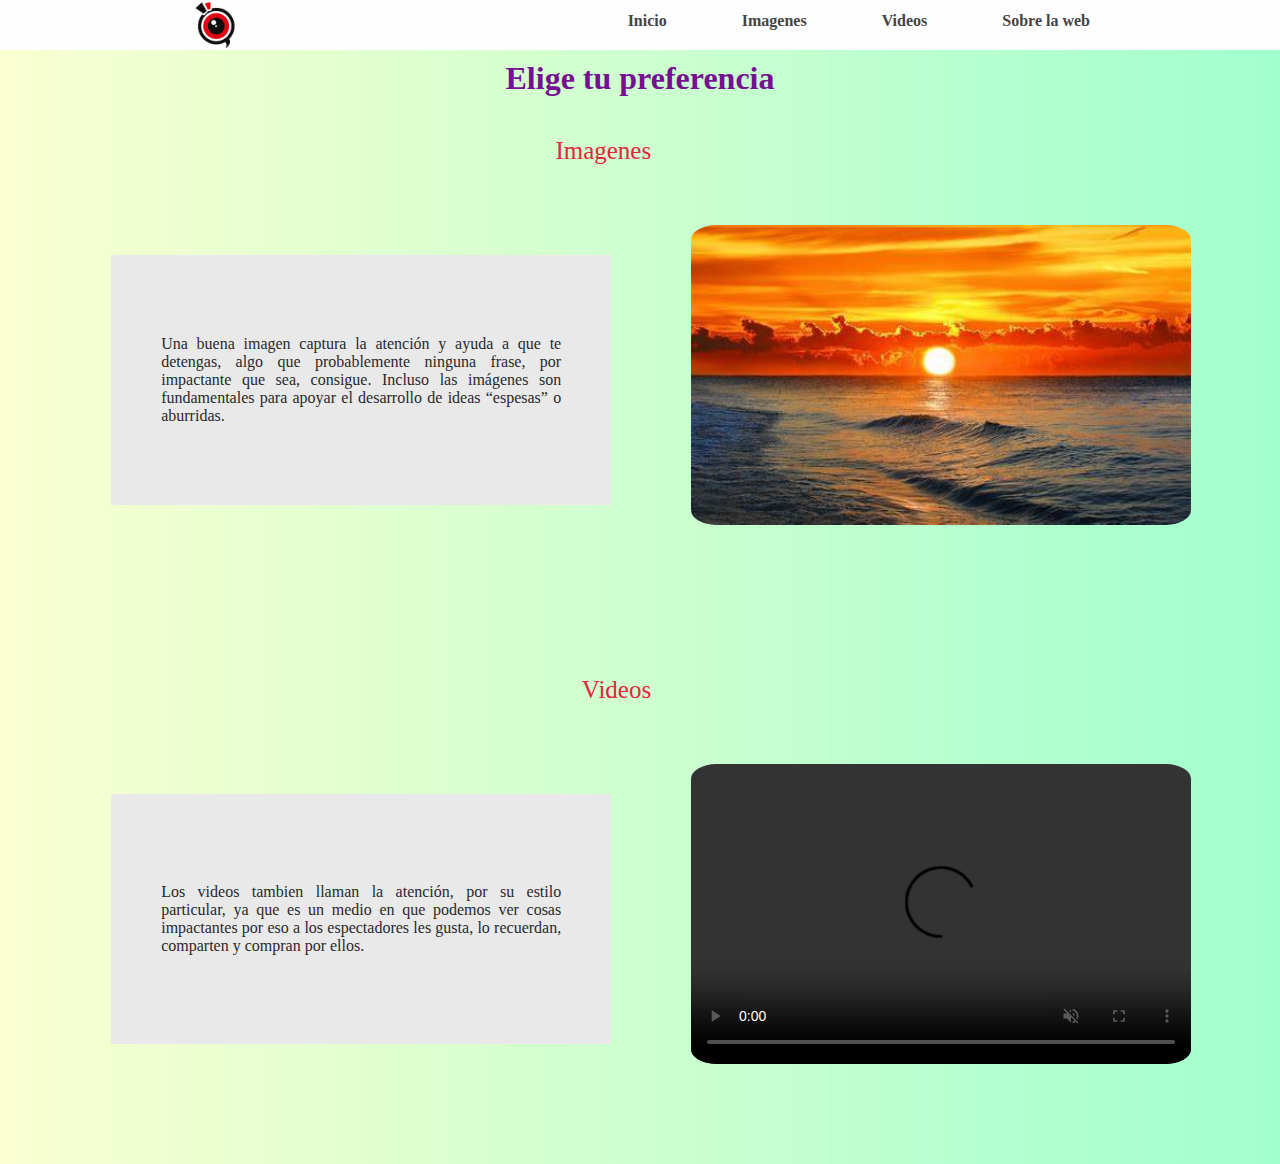
==== index.html @ fa424762 "mi version 1" ====
<!DOCTYPE html>
<html lang="en">

<head>
    <meta charset="UTF-8">
    <meta http-equiv="X-UA-Compatible" content="IE=edge">
    <meta name="viewport" content="width=device-width, initial-scale=1.0">
    <link rel="stylesheet" href="/css/style.css">
    <title>Digital Media</title>
</head>

<body>

    <header>
        <div class="menu">
            <img class="logoImg" src="/picture/logo.png" alt="">
            <nav>
                <ul>
                    <li><a href="/index.html">Inicio</a></li>
                    <li><a href="/view/image.html">Imagenes</a></li>
                    <li><a href="/view/video.html">Videos</a></li>
                    <li><a href="/view/contacto.html">Sobre la web</a></li>
                </ul>
            </nav>
        </div>
    </header>

    <main class="main">
        <div class="eleccion">
            <h1>Elige tu preferencia</h1>
        </div>

        <div class="caja1">
            <a href="/view/image.html" class="tema_Img">Imagenes</a>

            <div class="cajaTexto">
                <div class="subCaja">
                    <p>
                        Una buena imagen captura la atención y ayuda a que te detengas, algo que probablemente ninguna
                        frase, por impactante que sea, consigue. Incluso las imágenes son fundamentales para apoyar el
                        desarrollo de ideas “espesas” o aburridas.
                    </p>
                </div>
            </div>
            <div class="caja2">
                <img class="imgCaja2" src="/picture/image/paisaje.jpg" alt="">
            </div>
        </div>

        <div class="caja1">
            <a href="/view/video.html" class="tema_Img">Videos</a>

            <div class="cajaTexto">
                <div class="subCaja">
                    <p>
                        Los videos tambien llaman la atención, por su estilo particular, ya que es un medio en que
                        podemos ver cosas impactantes por eso a los espectadores les gusta, lo recuerdan, comparten y
                        compran por ellos.
                    </p>
                </div>
            </div>
            <div class="caja2">
                <video controls autoplay muted src="/picture/video/vistas.mp4" class="videoCaja2"></video>
            </div>
        </div>

    </main>
</body>

</html>
---- css/style.css ----
* {
    padding: 0;
    margin: 0;
    box-sizing: border-box;
}

body {
    background: #292929;
    font-family: 'calibri';
}

header {
    background: rgb(255, 254, 254);
    width: 100%;
    clear: both;
    content: '';
    display: table;
}

.menu {
    width: 900px;
    margin: 0 auto;
}

.logoImg {
    width: 50px;
    height: 50px;
    float: left;
}

nav {
    float: right;
}

nav ul li {
    list-style: none;
    margin-left: 75px;
    padding: 12px 0;
    float: left;
    position: relative;
}

nav ul li a {
    text-decoration: none;
    color: #444;
    font-weight: bold;
}

nav ul li a::before {
    display: block;
    content: '';
    width: 0%;
    background: #444;
    height: 5px;
    top: 0;
    position: absolute;
    transition: width 0.2s;
}

nav ul li a:hover::before {
    width: 100%;
}

.main{
    margin-top: 0px;
    background: #a1ffce;
    background: -webkit-linear-gradient(to left, #a1ffce, #faffd1);
    background: linear-gradient(to left, #a1ffce, #faffd1);
}

.eleccion h1{
    position: relative;
    top: 10px;
    text-align: center;
    color: #751190;
}

.caja1{
    width: 1200px;
    height: 500px;
    position: relative;
    left: 4%;
    margin-top: 3%;
}

.tema_Img{
    position: absolute;
    margin-top: 1%;
    color: #E0283A;
    right: 50%;
    font-size: 25px;
    text-decoration: none;
}

.cajaTexto{
    background: #e9e9e9;
    position: absolute;
    width: 500px;
    height: 250px;
    left: 5%;
    top: 26%;
    display: flex;
    align-items: center;
    justify-content: center;
    color: #292929;
  
}

.subCaja{
    width: 80%;
    text-align: justify;
}

.subCaja:hover{
    transform: scale(1.15);
    transition: .5s;
}

.caja2{
    position: absolute;
    width: 500px;
    height: 300px;
    right: 5%;
    top: 20%;
    border-radius: 5%;
}

.imgCaja2{
    width: 100%;
    height: 100%;
    border-radius: 5%;
}

.imgCaja2:hover{
    transform: scale(1.15);
    transition: .5s;
}

.videoCaja2{
    width: 100%;
    height: 100%;
    border-radius: 5%;
}
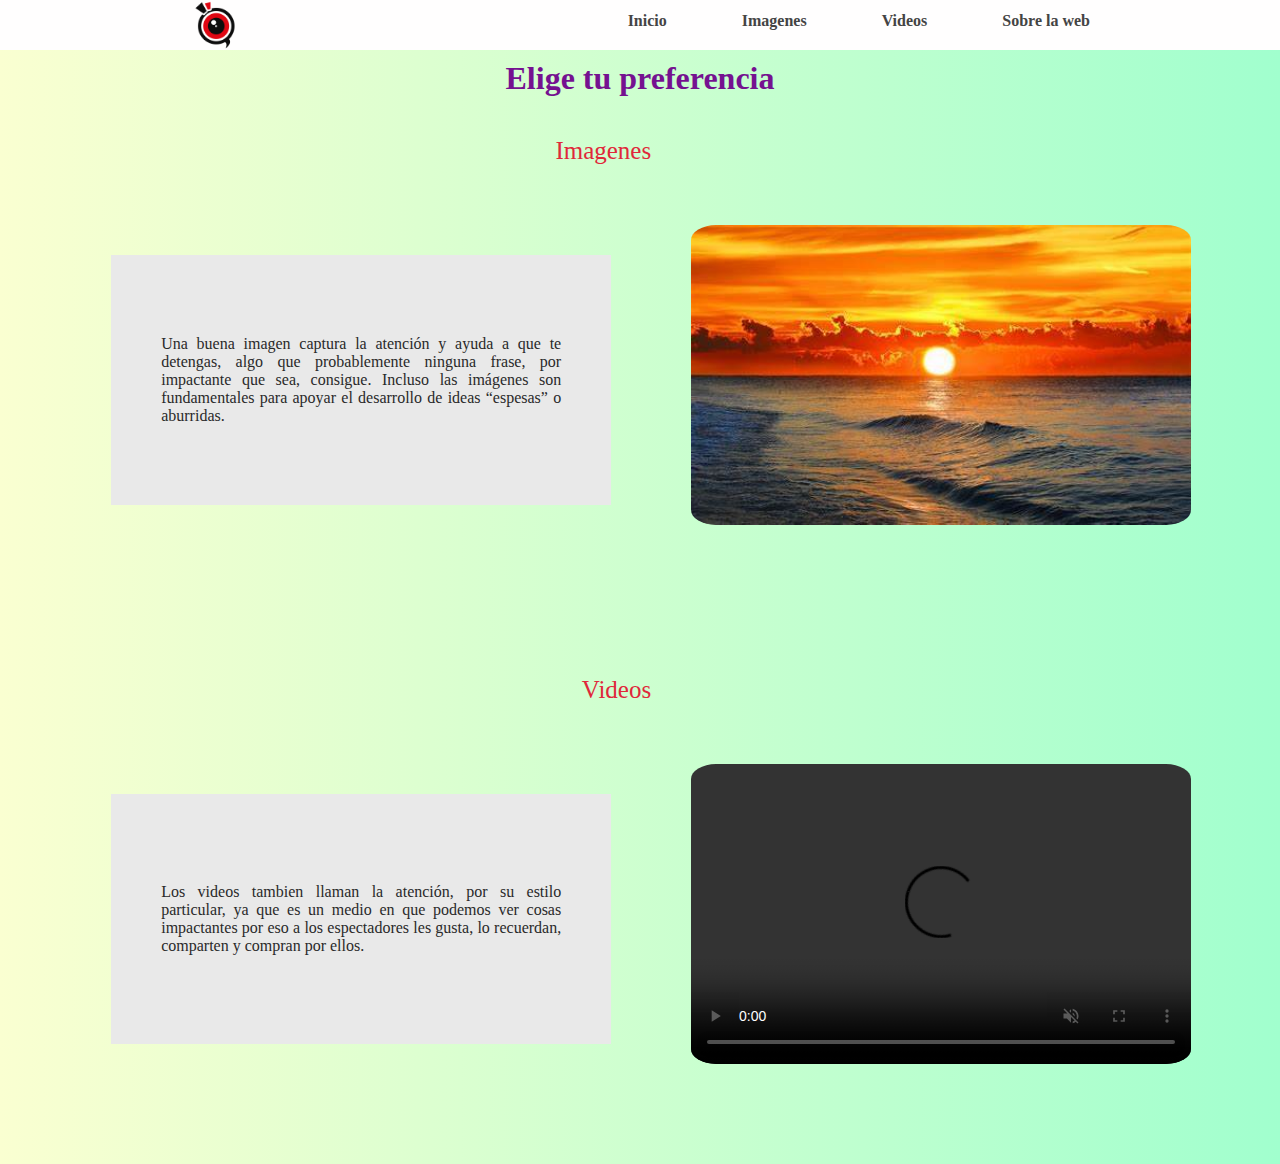
==== commit 21af5063: "mi  version 2 arregle los links" ====
--- a/index.html
+++ b/index.html
@@ -5,7 +5,7 @@
     <meta charset="UTF-8">
     <meta http-equiv="X-UA-Compatible" content="IE=edge">
     <meta name="viewport" content="width=device-width, initial-scale=1.0">
-    <link rel="stylesheet" href="/css/style.css">
+    <link rel="stylesheet" href="./css/style.css">
     <title>Digital Media</title>
 </head>
 
@@ -13,13 +13,13 @@
 
     <header>
         <div class="menu">
-            <img class="logoImg" src="/picture/logo.png" alt="">
+            <img class="logoImg" src="./picture/logo.png" alt="">
             <nav>
                 <ul>
-                    <li><a href="/index.html">Inicio</a></li>
-                    <li><a href="/view/image.html">Imagenes</a></li>
-                    <li><a href="/view/video.html">Videos</a></li>
-                    <li><a href="/view/contacto.html">Sobre la web</a></li>
+                    <li><a href="./index.html">Inicio</a></li>
+                    <li><a href="./view/image.html">Imagenes</a></li>
+                    <li><a href="./view/video.html">Videos</a></li>
+                    <li><a href="./view/contacto.html">Sobre la web</a></li>
                 </ul>
             </nav>
         </div>
@@ -31,7 +31,7 @@
         </div>
 
         <div class="caja1">
-            <a href="/view/image.html" class="tema_Img">Imagenes</a>
+            <a href="./view/image.html" class="tema_Img">Imagenes</a>
 
             <div class="cajaTexto">
                 <div class="subCaja">
@@ -43,12 +43,12 @@
                 </div>
             </div>
             <div class="caja2">
-                <img class="imgCaja2" src="/picture/image/paisaje.jpg" alt="">
+                <img class="imgCaja2" src="./picture/image/paisaje.jpg" alt="">
             </div>
         </div>
 
         <div class="caja1">
-            <a href="/view/video.html" class="tema_Img">Videos</a>
+            <a href="./view/video.html" class="tema_Img">Videos</a>
 
             <div class="cajaTexto">
                 <div class="subCaja">
@@ -60,7 +60,7 @@
                 </div>
             </div>
             <div class="caja2">
-                <video controls autoplay muted src="/picture/video/vistas.mp4" class="videoCaja2"></video>
+                <video controls autoplay muted src="./picture/video/vistas.mp4" class="videoCaja2"></video>
             </div>
         </div>
 
